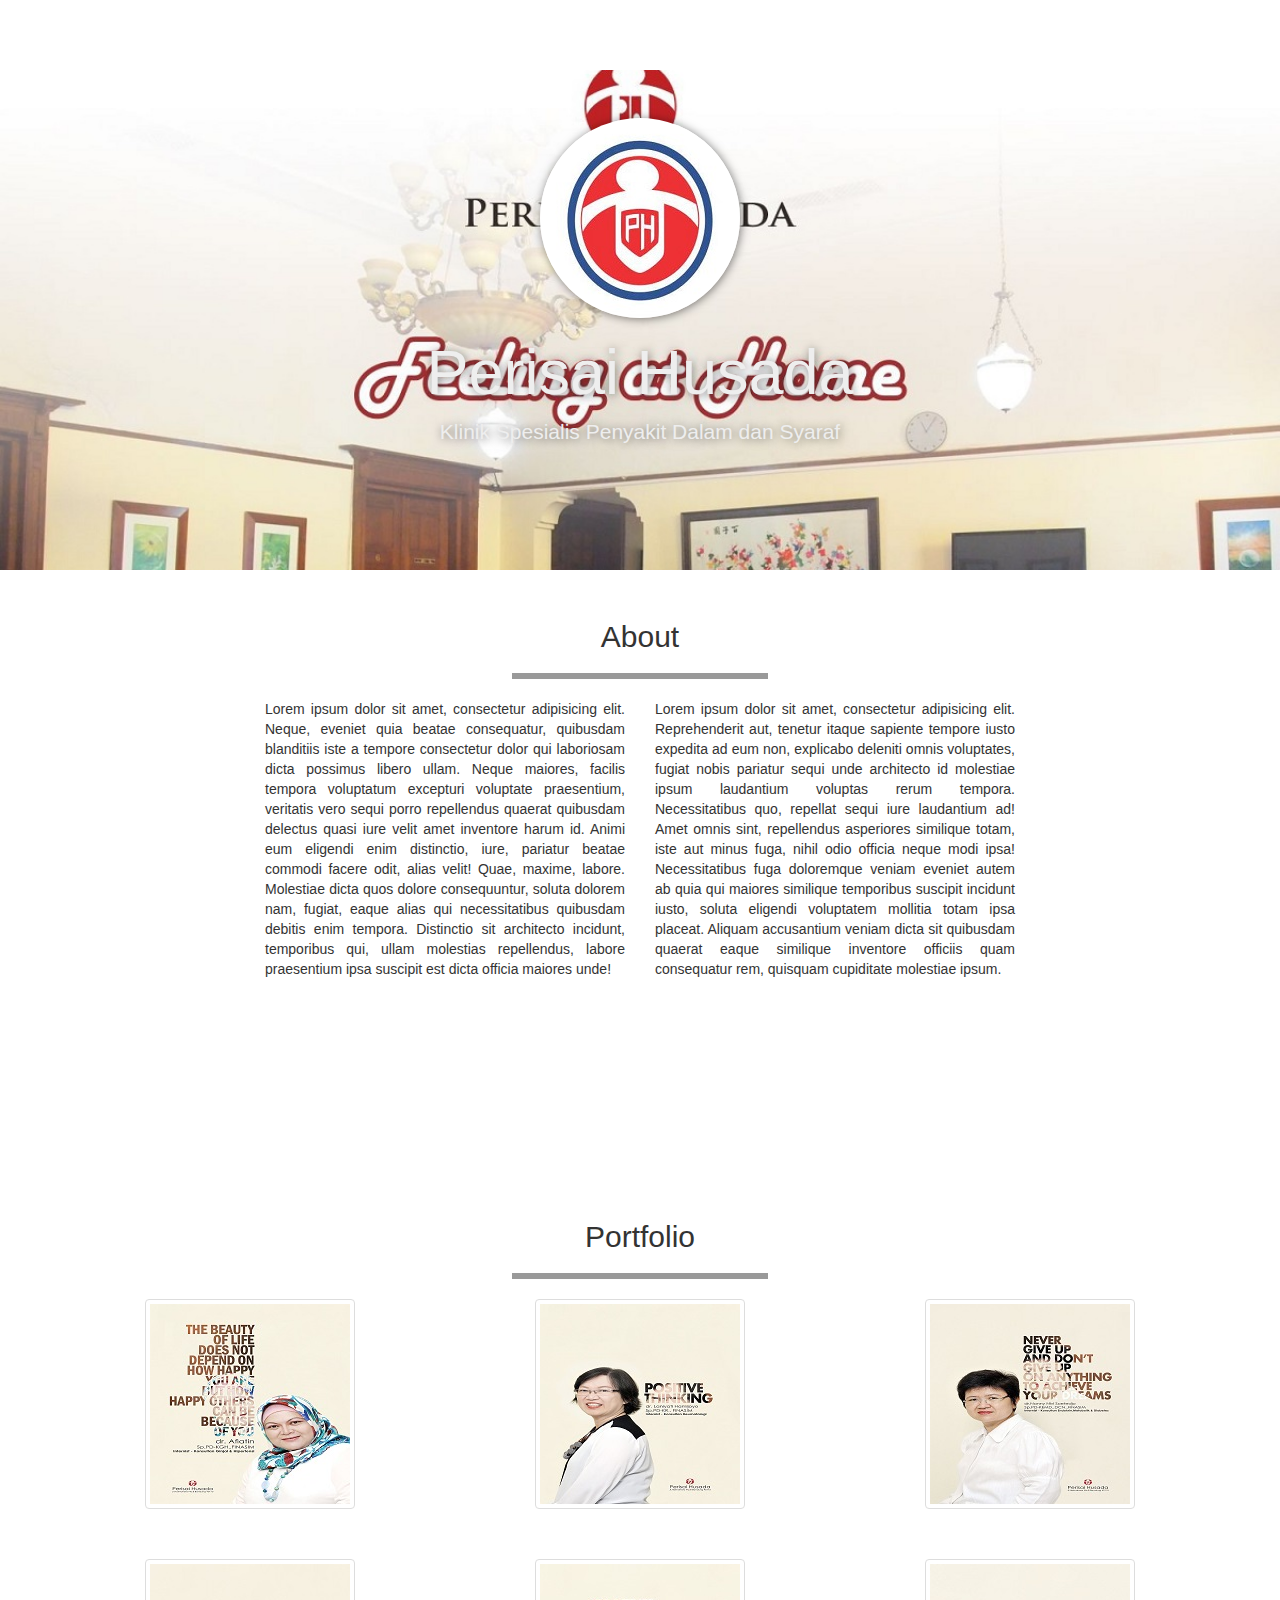
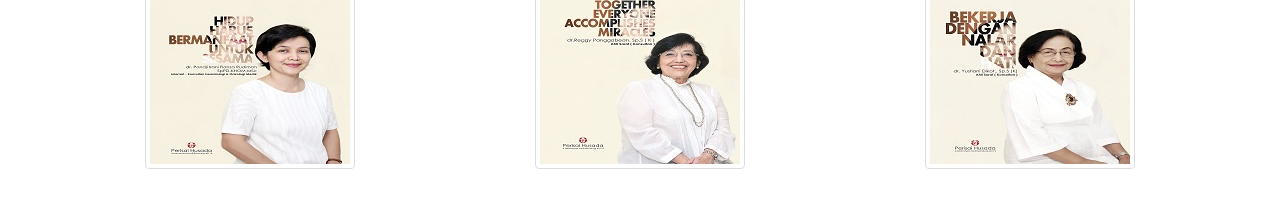
==== index.html @ 9643363f "menambahkan folder css dan js bootstrap, menambahkan file style.css, script.js dan index.html" ====
<!doctype html>
<html lang="en" id="home">

<head>
    <meta charset="utf-8">
    <meta http-equiv="X-UA-Compatible" content="IE=edge">
    <meta name="viewport" content="width=device-width, initial-scale=1">
    <!-- The above 3 meta tags *must* come first in the head; any other head content must come *after* these tags -->
    <title>Portfolio</title>

    <!-- Bootstrap -->
    <link rel="stylesheet" href="css/bootstrap.min.css">

    <!-- My css -->
    <link rel="stylesheet" href="css/style.css">

    <!-- HTML5 shim and Respond.js for IE8 support of HTML5 elements and media queries -->
    <!-- WARNING: Respond.js doesn't work if you view the page via file:// -->
    <!--[if lt IE 9]>
      <script src="https://oss.maxcdn.com/html5shiv/3.7.3/html5shiv.min.js"></script>
      <script src="https://oss.maxcdn.com/respond/1.4.2/respond.min.js"></script>
    <![endif]-->
</head>

<body>

    <!-- navbar -->
    <div class="navbar">
        
    </div>
    <!-- akhir navbar -->

    <!-- jumbotron -->
    <div class="jumbotron text-center">
        <img src="img/logo.jpeg" alt="" class="img-circle">
        <h1>Perisai Husada</h1>
        <p>Klinik Spesialis Penyakit Dalam dan Syaraf</p>
    </div>
    <!-- akhir jumbotron -->

    <!-- about -->
    <section class="about" id="about">
        <div class="container">
            <div class="row">
                <div class="col-md-12 text-center">
                    <h2>About</h2>
                    <hr>
                </div>
            </div>

            <div class="row">
                <div class="col-md-4 col-md-offset-2 text-justify">
                    <p>Lorem ipsum dolor sit amet, consectetur adipisicing elit. Neque, eveniet quia beatae consequatur, quibusdam blanditiis iste a tempore consectetur dolor qui laboriosam dicta possimus libero ullam. Neque maiores, facilis tempora voluptatum excepturi voluptate praesentium, veritatis vero sequi porro repellendus quaerat quibusdam delectus quasi iure velit amet inventore harum id. Animi eum eligendi enim distinctio, iure, pariatur beatae commodi facere odit, alias velit! Quae, maxime, labore. Molestiae dicta quos dolore consequuntur, soluta dolorem nam, fugiat, eaque alias qui necessitatibus quibusdam debitis enim tempora. Distinctio sit architecto incidunt, temporibus qui, ullam molestias repellendus, labore praesentium ipsa suscipit est dicta officia maiores unde!</p>
                </div>
                <div class="col-md-4 text-justify">
                    <p>Lorem ipsum dolor sit amet, consectetur adipisicing elit. Reprehenderit aut, tenetur itaque sapiente tempore iusto expedita ad eum non, explicabo deleniti omnis voluptates, fugiat nobis pariatur sequi unde architecto id molestiae ipsum laudantium voluptas rerum tempora. Necessitatibus quo, repellat sequi iure laudantium ad! Amet omnis sint, repellendus asperiores similique totam, iste aut minus fuga, nihil odio officia neque modi ipsa! Necessitatibus fuga doloremque veniam eveniet autem ab quia qui maiores similique temporibus suscipit incidunt iusto, soluta eligendi voluptatem mollitia totam ipsa placeat. Aliquam accusantium veniam dicta sit quibusdam quaerat eaque similique inventore officiis quam consequatur rem, quisquam cupiditate molestiae ipsum.</p>
                </div>
            </div>
        </div>
    </section>
    <!-- akhir about -->

    <section class="portfolio" id="portfolio">
        <div class="container">
            <div class="row">
                <div class="col-md-12 text-center">
                    <h2>Portfolio</h2>
                    <hr>
                </div>
            </div>
            <div class="row text-center">
                <div class="col-md-4">
                    <a href=""><img src="img/dokter_Afiatin.jpg" alt="" class="img-thumbnail"></a>
                </div>
                <div class="col-md-4">
                    <a href=""><img src="img/dokter_Lanny.jpg" alt="" class="img-thumbnail"></a>
                </div>
                <div class="col-md-4">
                    <a href=""><img src="img/dokter_Nanny.jpg" alt="" class="img-thumbnail"></a>
                </div>
                <div class="col-md-4">
                    <a href=""><img src="img/dokter_Panji.jpg" alt="" class="img-thumbnail"></a>
                </div>
                <div class="col-md-4">
                    <a href=""><img src="img/dokter_Reggy.jpg" alt="" class="img-thumbnail"></a>
                </div>
                <div class="col-md-4">
                    <a href=""><img src="img/dokter_Yustiani.jpg" alt="" class="img-thumbnail"></a>
                </div>
            </div>
        </div>
    </section>










    <!-- jQuery (necessary for Bootstrap's JavaScript plugins) -->
    <script src="js/jquery-3.5.1.min.js"></script>
    <script src="js/jquery.easing.1.3.js"></script>
    <!-- Include all compiled plugins (below), or include individual files as needed -->
    <script src="js/bootstrap.min.js"></script>
    <script src="js/script.js"></script>
</body>

</html>
---- css/style.css ----
.jumbotron {
	min-height: 500px;
	background-image: url('../img/ph.jpg');
	background-size: cover;
	background-attachment: fixed;
	background-position: 0, -500px;
}

.jumbotron img{
	box-shadow: 1px 1px 10px rgba(0,0,0,0.5);
}

.jumbotron h1, .jumbotron p {
	color: #eee;
	text-shadow: 1px 1px 10px rgba(0,0,0,0.5);
}

hr {
	border: 3px solid  #999;
	width: 250px;
}

section.about {
	min-height: 600px;
}

section.portfolio {
	min-height: 600px;
}

section.portfolio img {
	margin-bottom: 50px;
}
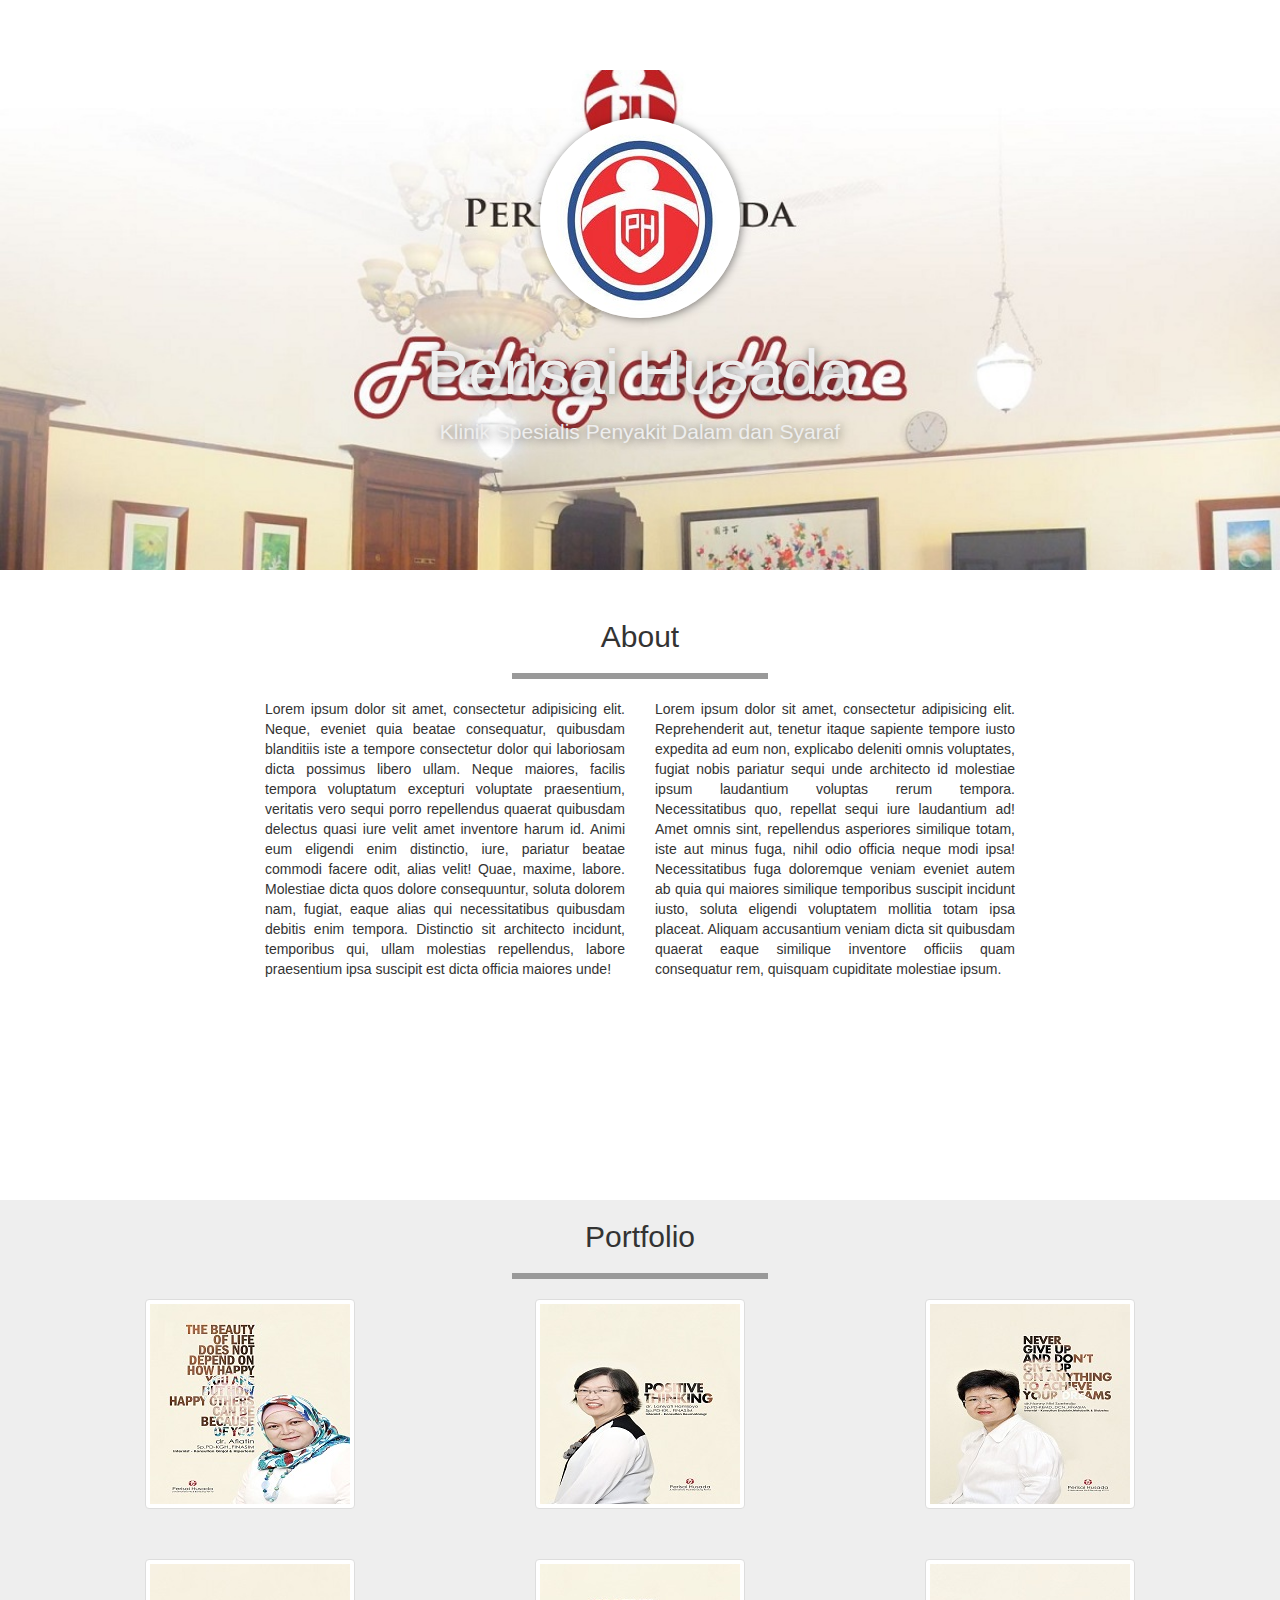
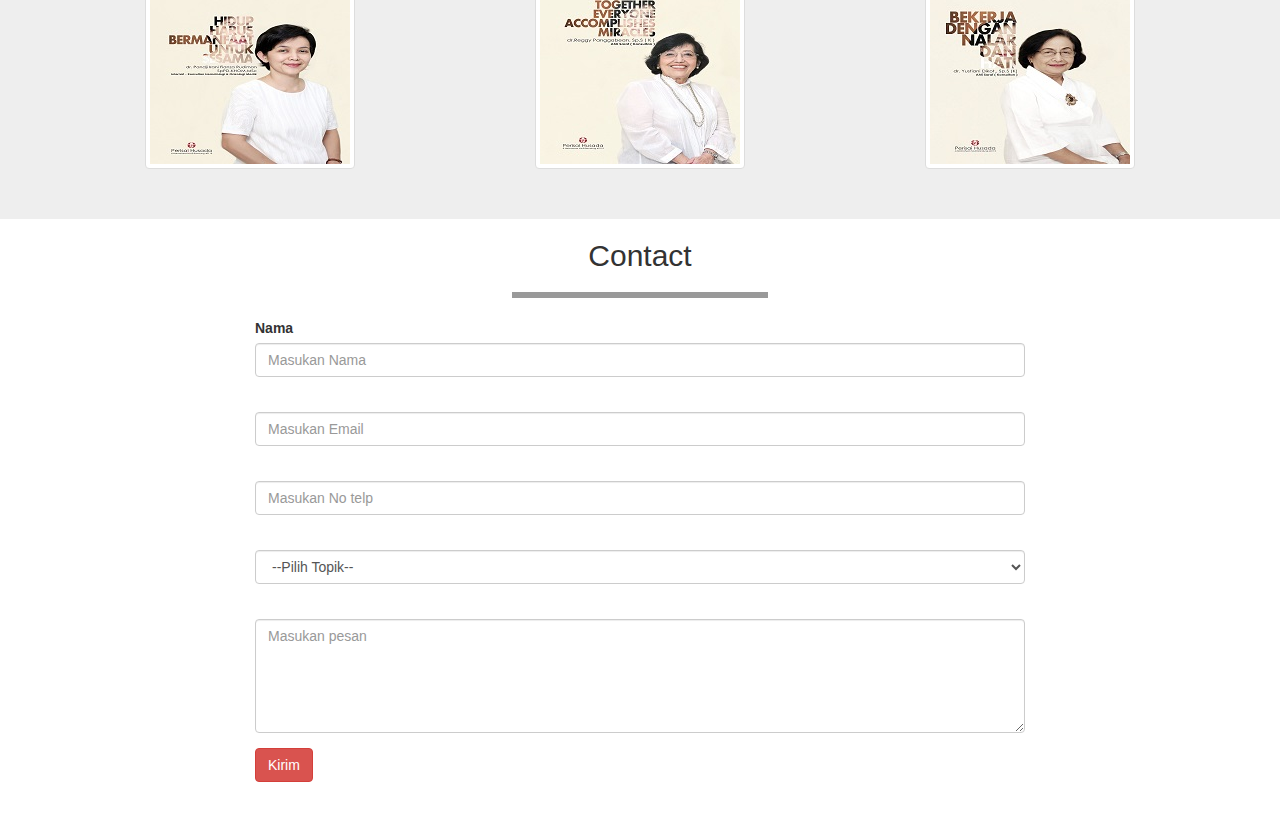
==== commit 3ee9754a: "menambahkan section contact dan menambah css untuk contact" ====
--- a/index.html
+++ b/index.html
@@ -60,6 +60,7 @@
     </section>
     <!-- akhir about -->
 
+    <!-- portfolio -->
     <section class="portfolio" id="portfolio">
         <div class="container">
             <div class="row">
@@ -90,8 +91,52 @@
             </div>
         </div>
     </section>
+    <!-- akhir portfolio -->
 
+    <!-- contact -->
+    <section class="contact" id="contact">
+        <div class="container">
+            <div class="row">
+                <div class="col-md-12 text-center">
+                    <h2>Contact</h2>
+                    <hr>
+                </div>
+                <div class="row">
+                    <div class="col-md-8 col-md-offset-2">
+                        <form action="">
+                            <div class="form-group">
+                                <label for="nama">Nama</label>
+                                <input type="text" name="nama" id="nama" class="form-control" placeholder="Masukan Nama" autocomplete="off">
+                            </div>
+                            <div class="form-group">
+                                <label for="email"></label>
+                                <input type="email" name="email" id="email" class="form-control" placeholder="Masukan Email" autocomplete="off">
+                            </div>
+                            <div class="form-group">
+                                <label for="telp"></label>
+                                <input type="tel" name="telp" id="telp" class="form-control" placeholder="Masukan No telp" autocomplete="off">
+                            </div>
+                            <div class="form-group">
+                                <label for="topik"></label>
+                                <select name="topik" id="topik" class="form-control">
+                                    <option value="">--Pilih Topik--</option>
+                                    <option value="web programing">Web Programing</option>
+                                    <option value="web design">Web Design</option>
+                                </select>
+                            </div>
+                            <div class="form-group">
+                                <label for="pesan"></label>
+                                <textarea name="pesan" id="pesan" cols="30" rows="5" class="form-control" placeholder="Masukan pesan"></textarea>
+                            </div>
 
+                            <button type="submit" name="submit" class="btn btn-danger">Kirim</button>
+                        </form>
+                    </div>
+                </div>
+            </div>
+        </div>
+    </section>
+    <!-- akhir contact -->
 
 
 
--- a/css/style.css
+++ b/css/style.css
@@ -26,10 +26,15 @@
 
 section.portfolio {
 	min-height: 600px;
+	background-color: #eee; 
 }
 
 section.portfolio img {
 	margin-bottom: 50px;
+}
+
+section.contact {
+	min-height: 600px;
 }
 
 
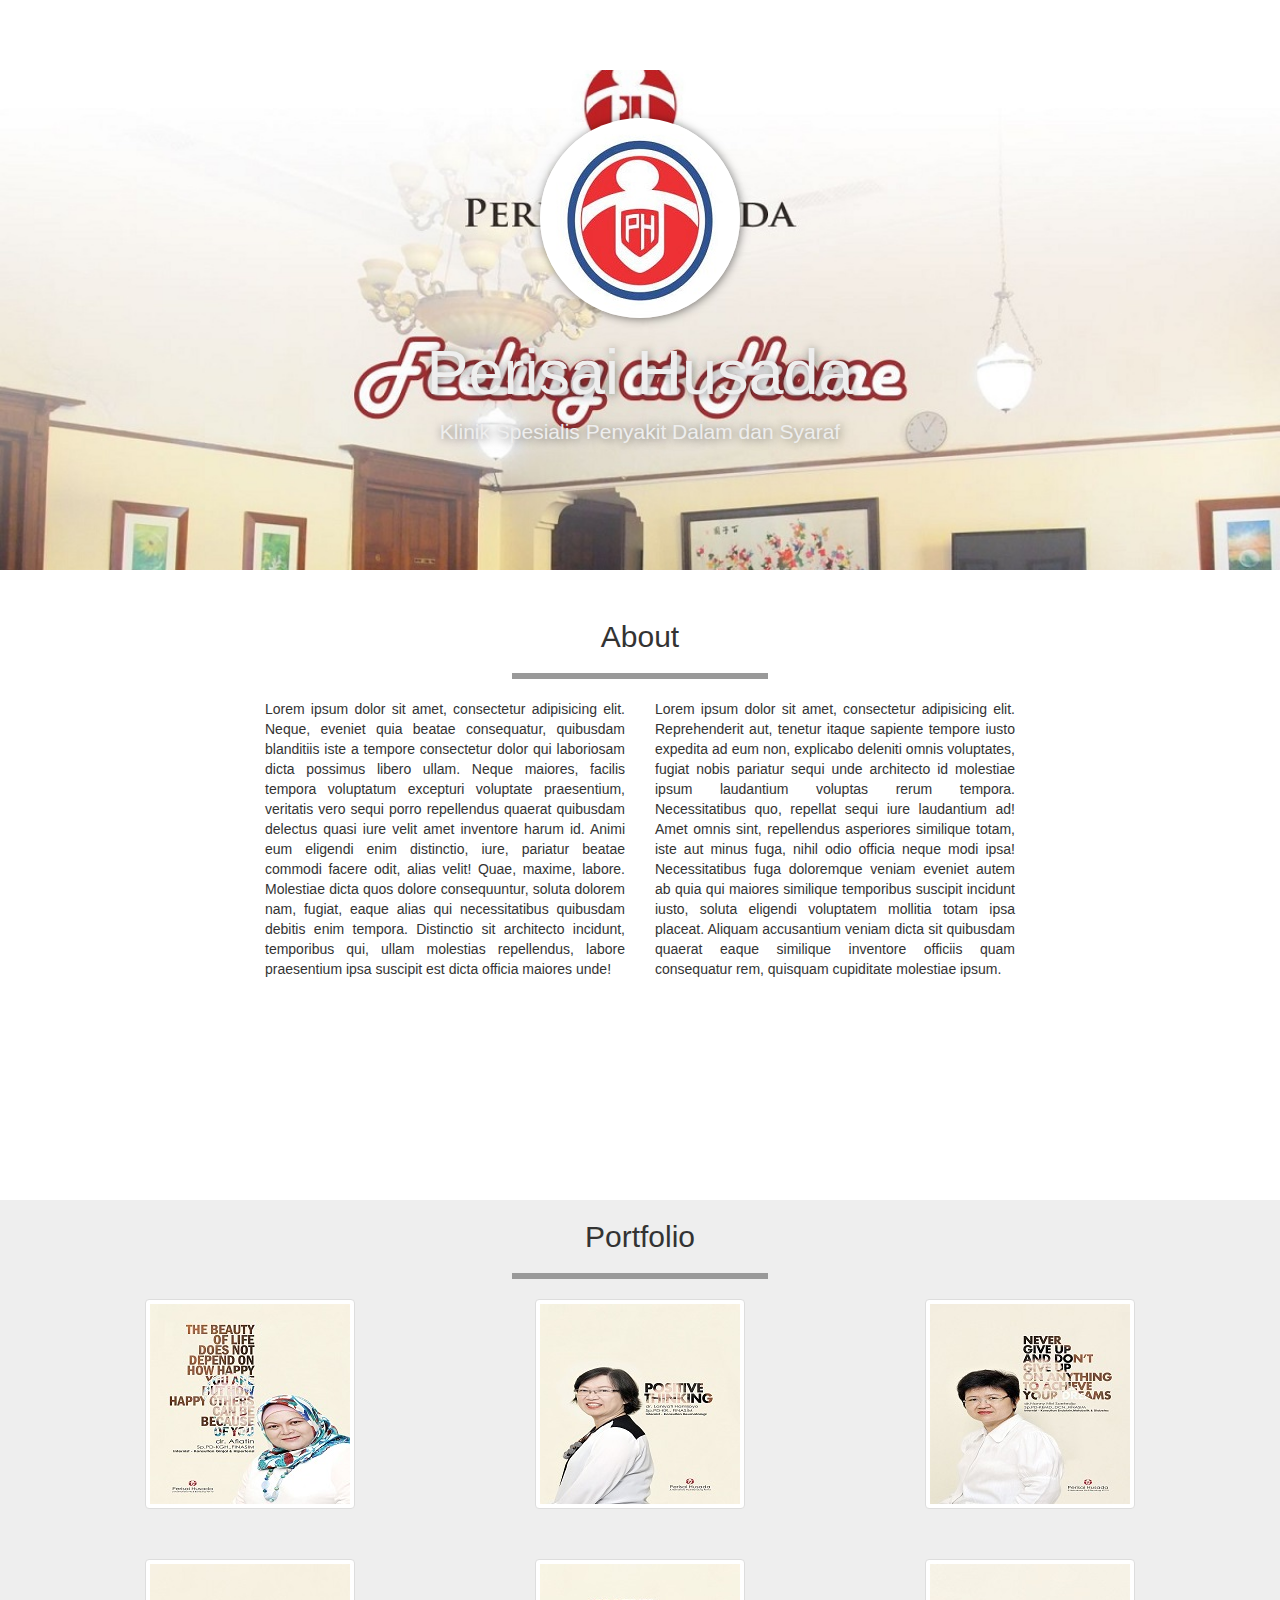
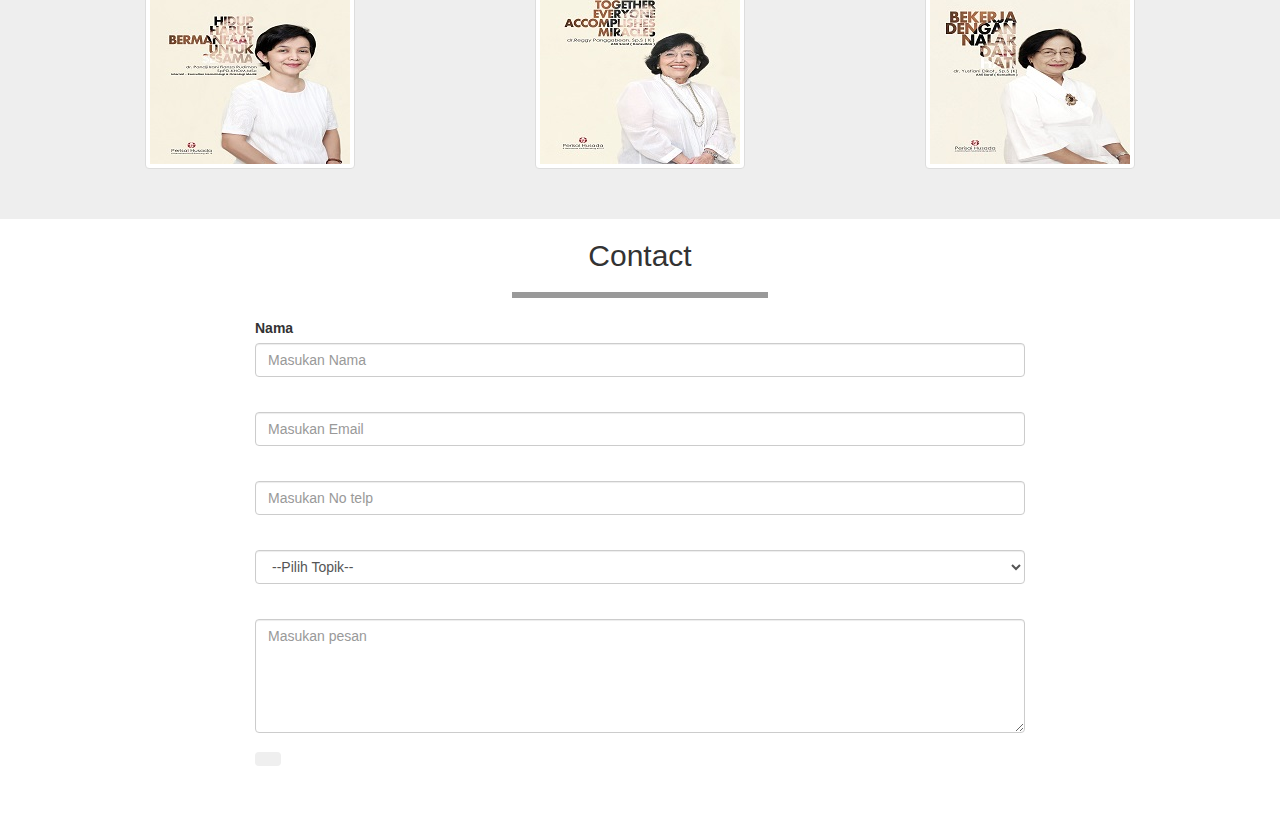
==== commit 425a2516: "membuat file dokter dan menambahkan data dokter" ====
--- a/index.html
+++ b/index.html
@@ -129,7 +129,7 @@
                                 <textarea name="pesan" id="pesan" cols="30" rows="5" class="form-control" placeholder="Masukan pesan"></textarea>
                             </div>
 
-                            <button type="submit" name="submit" class="btn btn-danger">Kirim</button>
+                            <button type="submit" name="submit" class="btn btn-danger>Kirim</button>
                         </form>
                     </div>
                 </div>
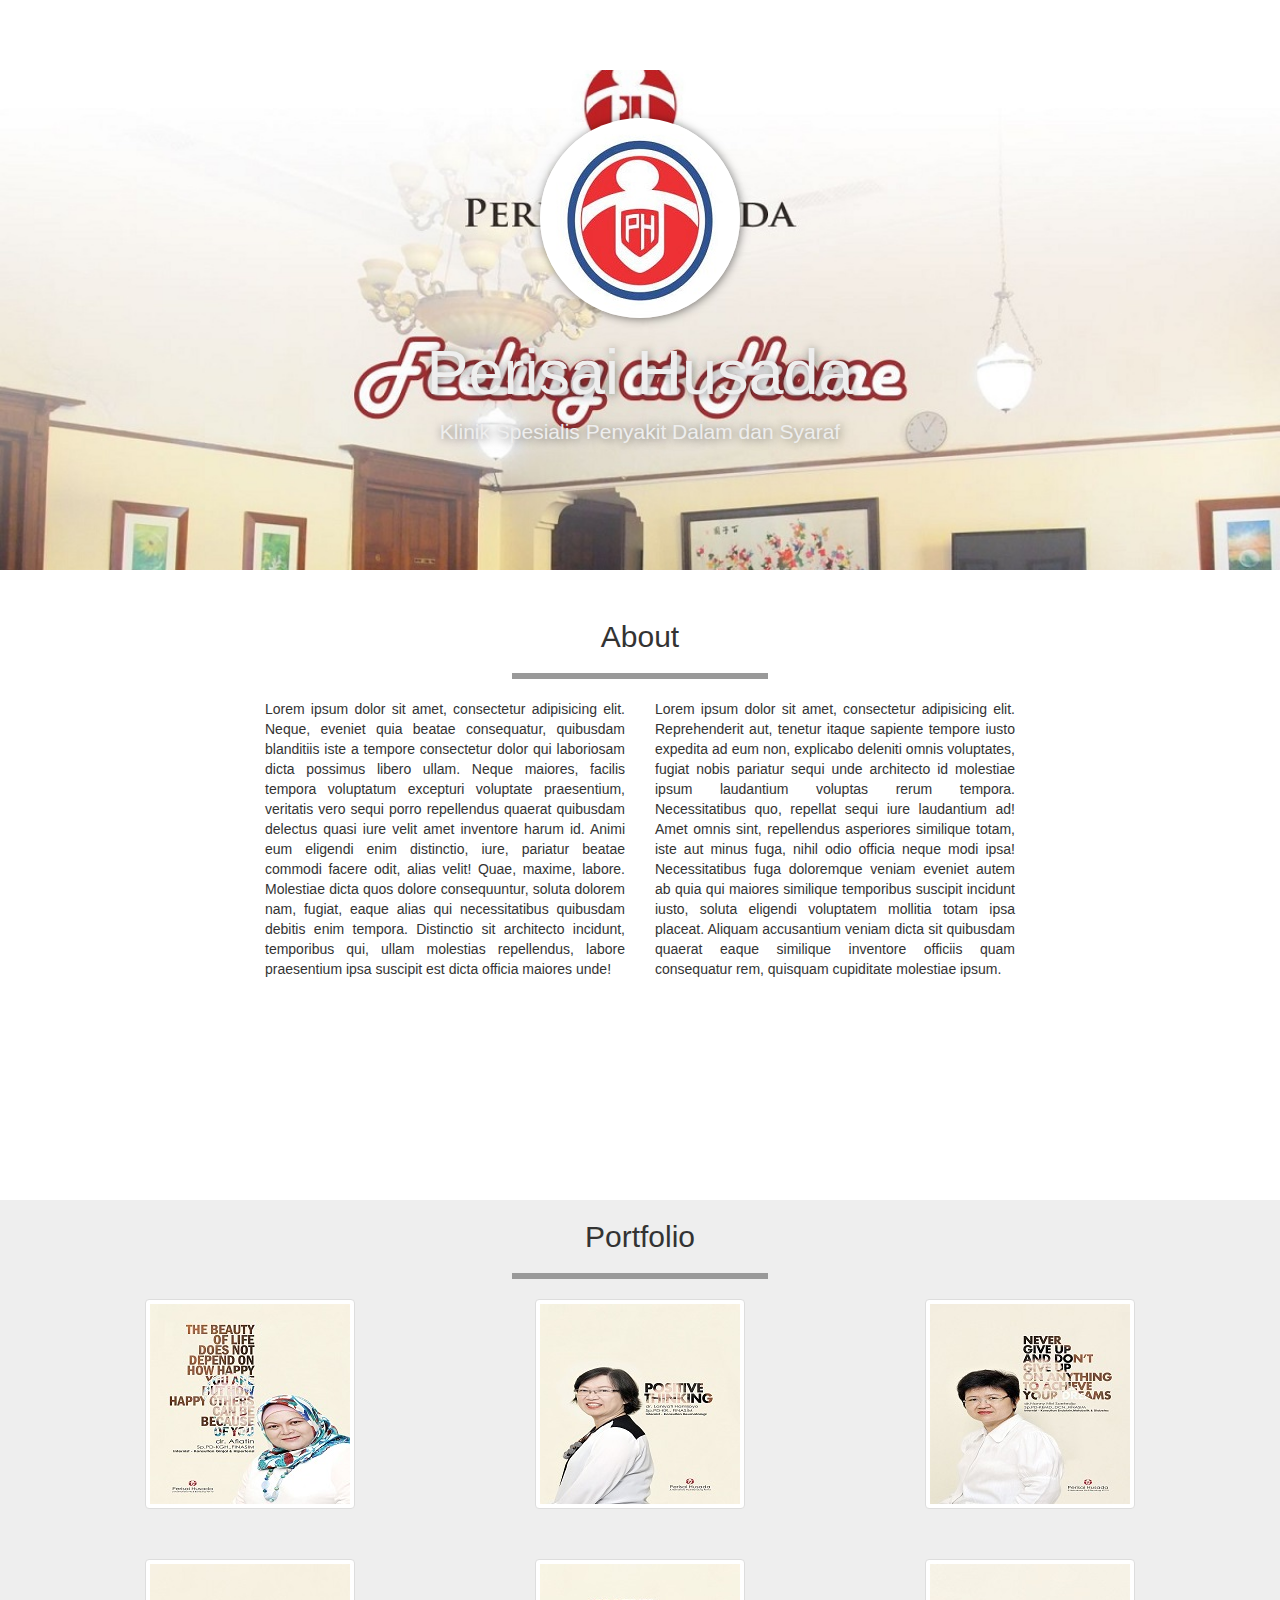
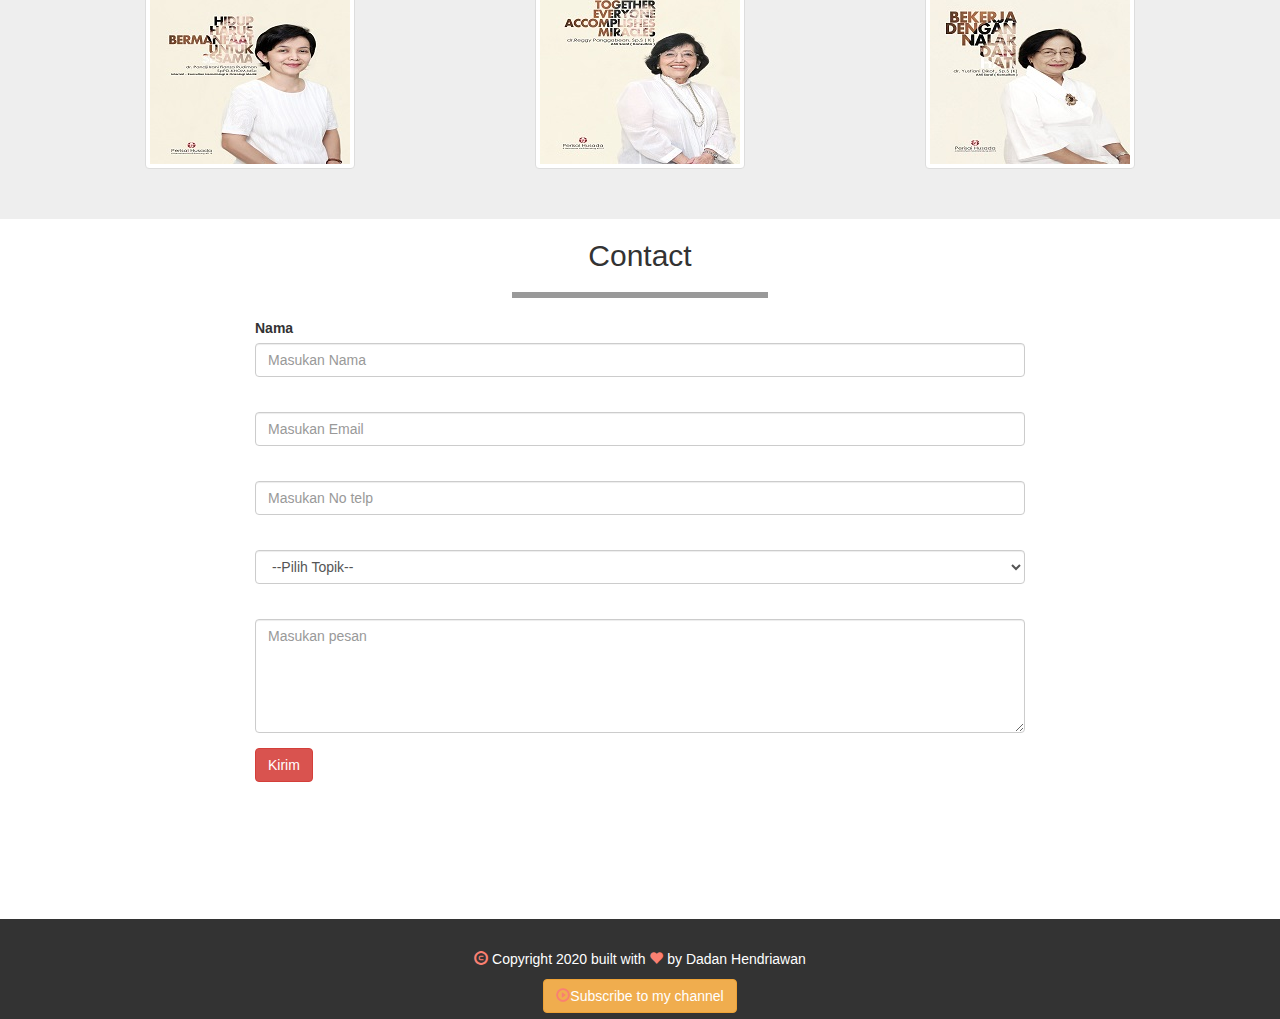
==== commit c81bcb37: "menambahkan footer" ====
--- a/index.html
+++ b/index.html
@@ -129,7 +129,7 @@
                                 <textarea name="pesan" id="pesan" cols="30" rows="5" class="form-control" placeholder="Masukan pesan"></textarea>
                             </div>
 
-                            <button type="submit" name="submit" class="btn btn-danger>Kirim</button>
+                            <button type="submit" name="submit" class="btn btn-danger">Kirim</button>
                         </form>
                     </div>
                 </div>
@@ -138,6 +138,22 @@
     </section>
     <!-- akhir contact -->
 
+    <!-- footer -->
+    <footer>
+        <div class="container">
+            <div class="row">
+                <div class="col-md-12 text-center">
+                    <p><i class="glyphicon glyphicon-copyright-mark"></i> Copyright 2020 built with <i class="glyphicon glyphicon-heart"></i> by Dadan Hendriawan</p>
+                </div>
+            </div>
+            <div class="row">
+                <div class="col-md-12 text-center">
+                    <button class="btn btn-warning"><i class="glyphicon glyphicon-play-circle"></i>Subscribe to my channel</button>
+                </div>
+            </div>
+        </div>
+    </footer>
+    <!-- akhir footer -->
 
 
 
--- a/css/style.css
+++ b/css/style.css
@@ -1,3 +1,7 @@
+body {
+	position: relative;
+}
+
 .jumbotron {
 	min-height: 500px;
 	background-image: url('../img/ph.jpg');
@@ -34,7 +38,21 @@
 }
 
 section.contact {
-	min-height: 600px;
+	min-height: 800px;
+}
+
+footer {
+	min-height: 100px;
+	background-color: #333;
+	padding-top: 30px;
+	color: white;
+	position: absolute;
+	bottom: 0;
+	width: 100%;
+}
+
+footer i {
+	color: salmon;
 }
 
 
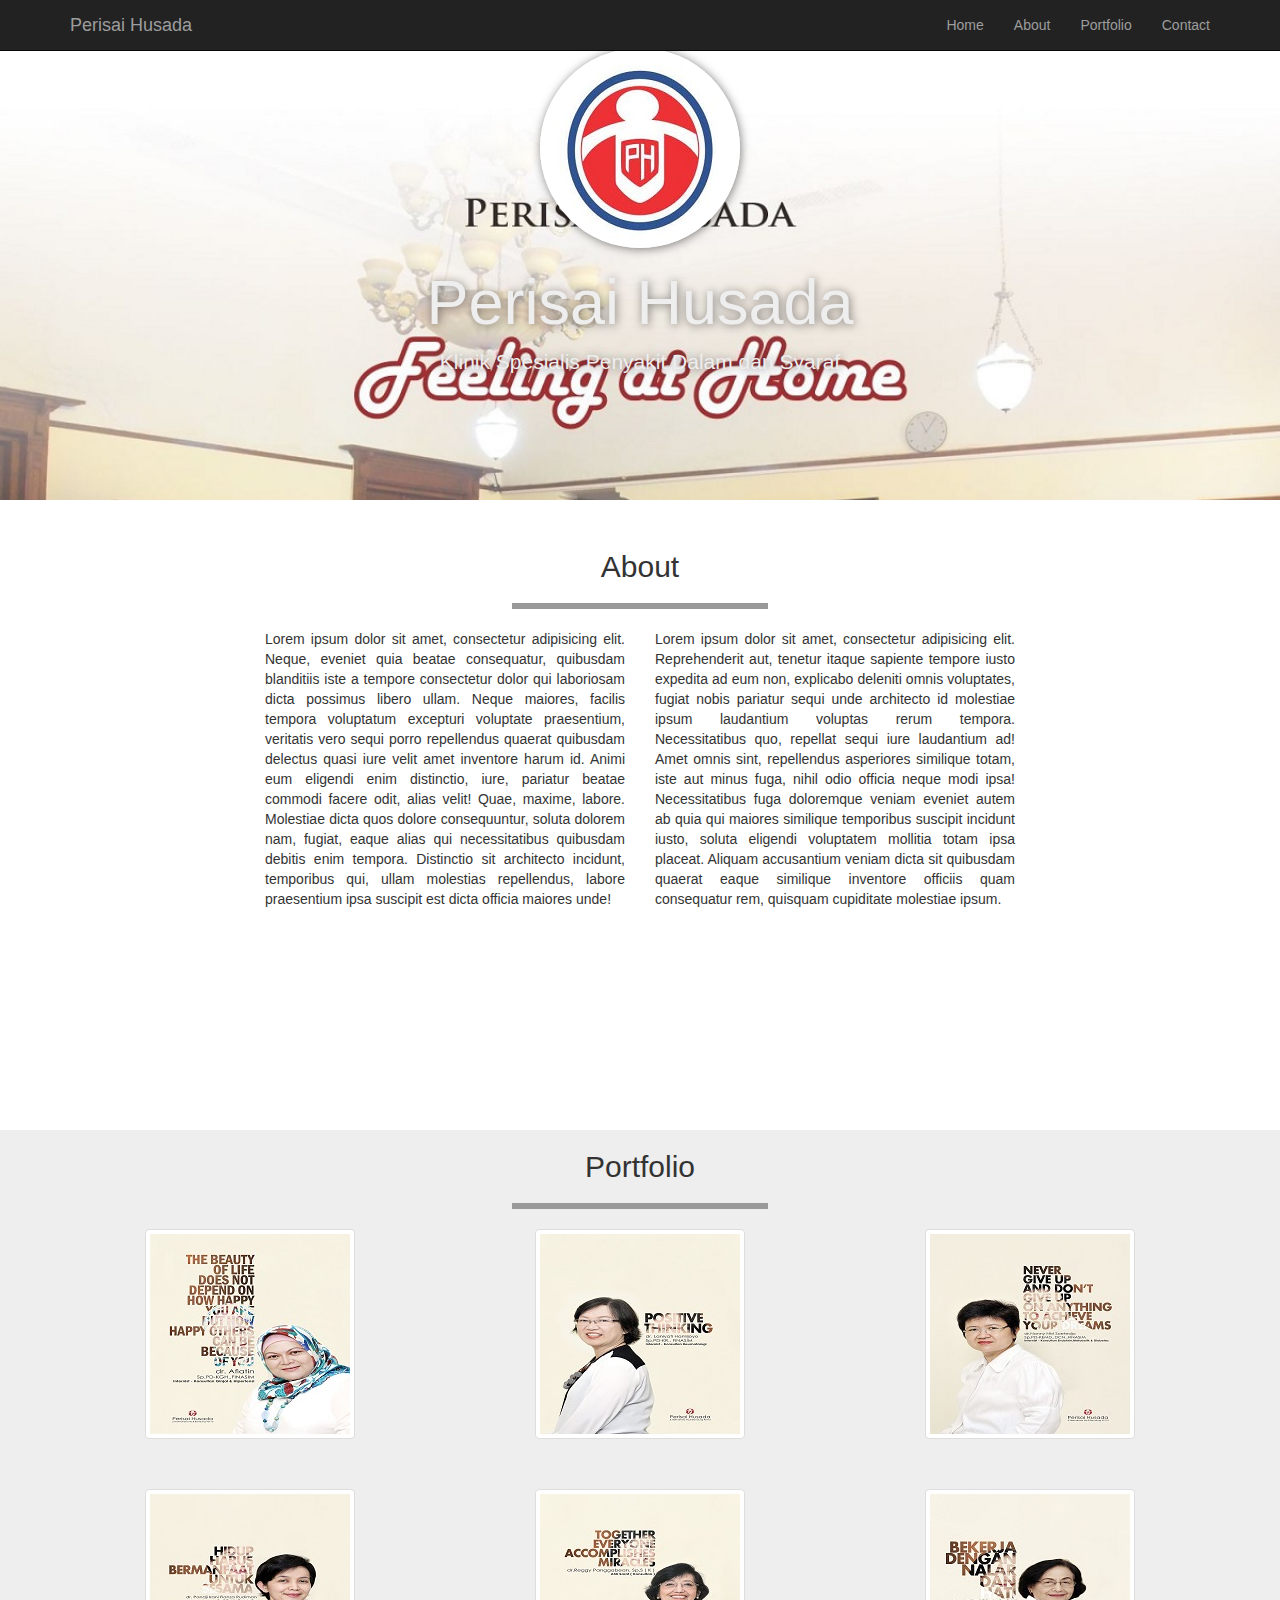
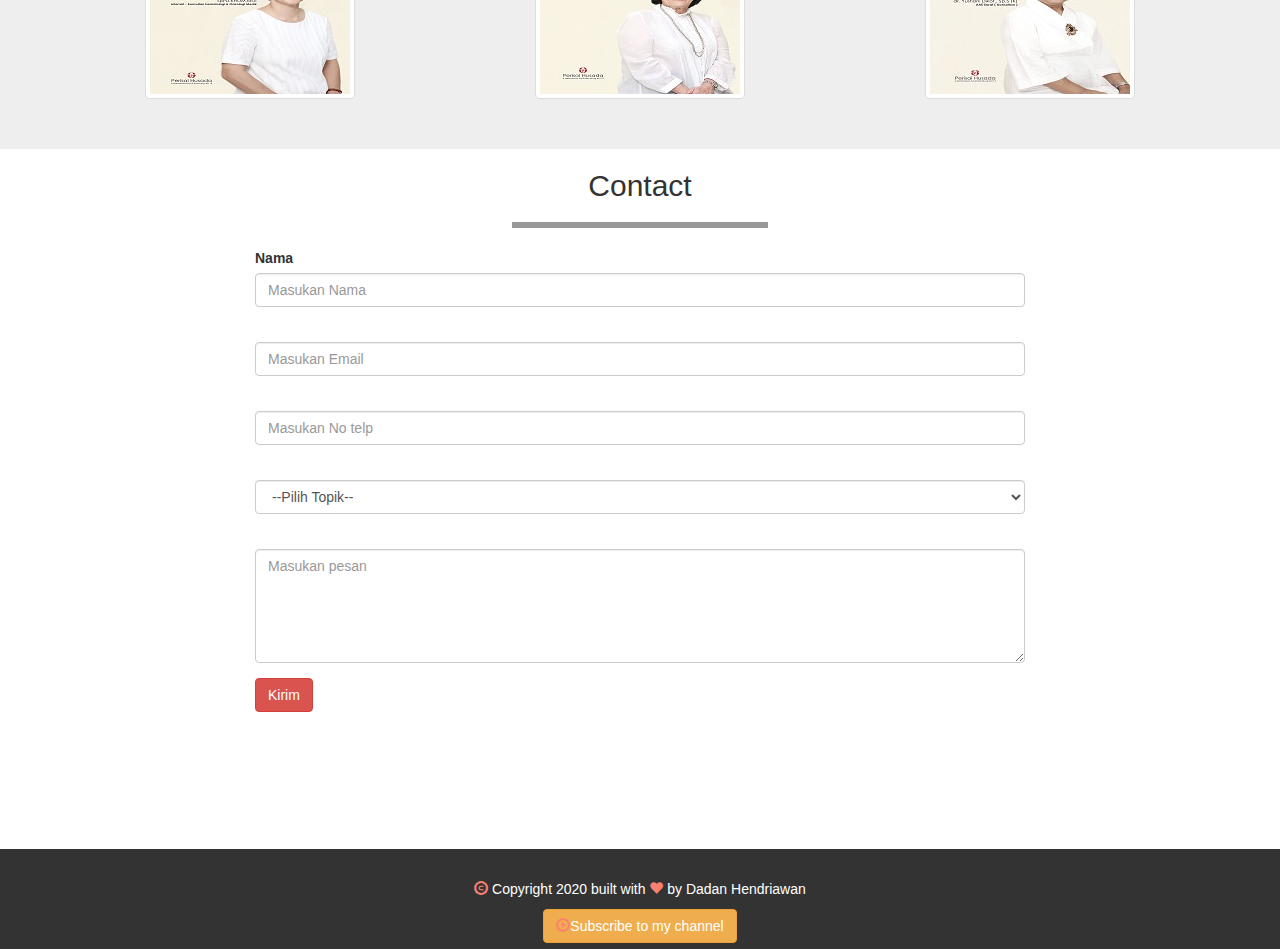
==== commit 0c32bd16: "menambahkan navbar pada index.html" ====
--- a/index.html
+++ b/index.html
@@ -25,8 +25,27 @@
 <body>
 
     <!-- navbar -->
-    <div class="navbar">
-        
+    <div class="navbar navbar-default navbar-inverse navbar-fixed-top">
+        <div class="container">
+            <div class="navbar-header">
+                <button type="button" class="navbar-toggle collapsed" data-toggle="collapse"
+                    data-target="#navbar-collapse-1" aria-expanded="false">
+                    <span class="sr-only">Toggle navigation</span>
+                    <span class="icon-bar"></span>
+                    <span class="icon-bar"></span>
+                    <span class="icon-bar"></span>
+                </button>
+                <a class="navbar-brand" href="#home">Perisai Husada</a>
+            </div>
+            <div class="collapse navbar-collapse" id="navbar-collapse-1">
+                <ul class="nav navbar-nav navbar-right">
+                    <li><a href="#home" class="page-scroll">Home</a></li>
+                    <li><a href="#about" class="page-scroll">About</a></li>
+                    <li><a href="#portfolio" class="page-scroll">Portfolio</a></li>
+                    <li><a href="#contact" class="page-scroll">Contact</a></li>
+                </ul>
+            </div>            
+        </div>
     </div>
     <!-- akhir navbar -->
 
